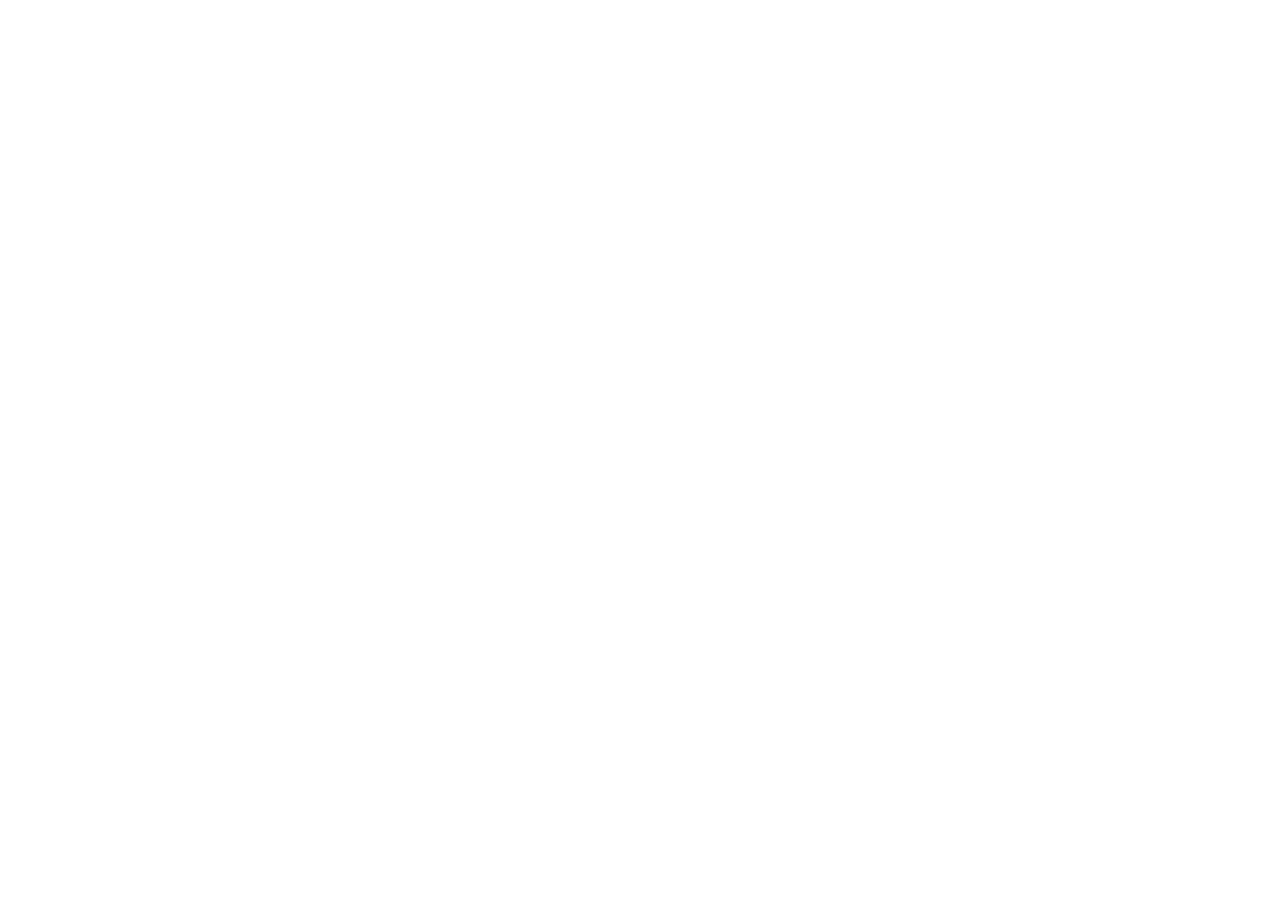
==== index.html @ 87128efd "version initale du projet" ====
<!doctype html>
<html>
<head>
	<title>Bienvenue sur le site web de l'Hôtel de l'Est</title>
	<meta charset="utf-8">
	<link rel="stylesheet" type="text/css" href="css/style.css">
</head>

<body>

</body>
</html>
---- css/style.css ----
body { margin: 0; padding: 0; }

/* DEBUG ------------------------------------- */
.clearfix {
	clear: both;
}
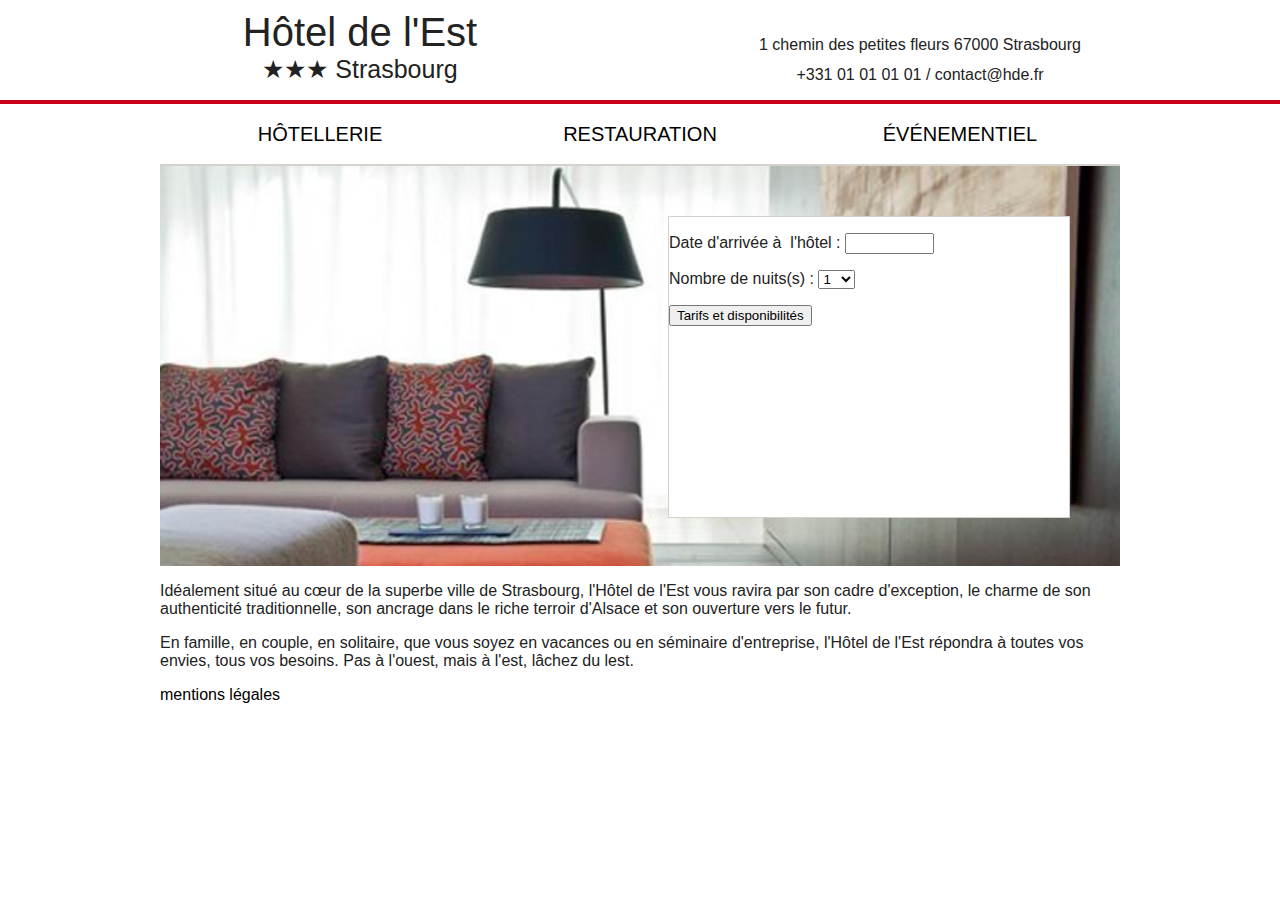
==== commit c627e20a: "idem précédent commit" ====
--- a/index.html
+++ b/index.html
@@ -1,12 +1,79 @@
-<!doctype html>
-<html>
-<head>
-	<title>Bienvenue sur le site web de l'Hôtel de l'Est</title>
-	<meta charset="utf-8">
-	<link rel="stylesheet" type="text/css" href="css/style.css">
-</head>
-
-<body>
-
-</body>
-</html>
+<!doctype html>
+<html>
+<head>
+    <title>Bienvenue sur le site web de l'Hôtel de l'Est</title>
+    <meta charset="utf-8">
+    <link rel="stylesheet" type="text/css" href="css/style.css">
+</head>
+
+<body>
+
+<div id="conteneur">
+
+    <div id="header">
+        <div id="logo">
+            <p id="titre">Hôtel de l'Est</p>
+            <p id="soutitre">★★★ Strasbourg</p>
+            <div id="contact">
+                <p>1 chemin des petites fleurs 67000 Strasbourg</p>
+                <p>+331 01 01 01 01 / contact@hde.fr</p>
+            </div>
+        </div>
+    </div><!-- fin #header -->
+
+    <div id="nav">
+        <ul>
+            <li><a href="#">Hôtellerie</a></li>
+            <li><a href="#">Restauration</a></li>
+            <li><a href="#">Événementiel</a></li>
+        </ul>
+    </div><!-- fin #nav -->
+
+    <div id="bloc">
+        <div id="resa">
+            <form id="kwikbook" name="kwikbook" action="#" method="post">
+                <p>
+                    <label for="date_resa">Date d'arrivée à&nbsp; l'hôtel : </label>
+                    <input rel="required" size="8" value="" id="date_resa" name="date_resa" type="text">
+                </p>
+                    <p>
+                        <label for="nb_nuit_rapide">Nombre de nuits(s) :</label>
+                        <select id="nb_nuit_rapide" name="nb_nuit_rapide">
+                            <option value="1" selected="selected">1</option>
+                            <option value="2">2</option>
+                            <option value="3">3</option>
+                            <option value="4">4</option>
+                            <option value="5">5</option>
+                            <option value="6">6</option>
+                            <option value="7">7</option>
+                            <option value="8">8</option>
+                            <option value="9">9</option>
+                            <option value="10">10</option>
+                        </select>
+                    </p>
+                    <p>
+                        <input value="Tarifs et disponibilités" type="submit">
+                    </p>
+            </form>
+        </div>
+    </div>
+
+    <div id="intro">
+        <p>Idéalement situé au cœur de la superbe ville de Strasbourg, l'Hôtel de l'Est
+            vous ravira par son cadre d'exception, le charme de son authenticité traditionnelle,
+            son ancrage dans le riche terroir d'Alsace et son ouverture vers le futur.</p>
+        <p>En famille, en couple, en solitaire, que vous soyez en vacances ou en séminaire d'entreprise,
+           l'Hôtel de l'Est répondra à toutes vos envies, tous vos besoins. Pas à l'ouest, mais à l'est,
+           lâchez du lest.</p>
+    </div>
+
+    <div id="pied">
+        <p><a href="mentions.html">mentions légales</a></p>
+    </div>
+
+</div><!-- fin #conteneur -->
+
+
+
+</body>
+</html>
--- a/css/style.css
+++ b/css/style.css
@@ -1,6 +1,97 @@
-body { margin: 0; padding: 0; }
-
-/* DEBUG ------------------------------------- */
-.clearfix {
-	clear: both;
-}
+@import url(http://fonts.googleapis.com/css?family=Raleway|Libre+Baskerville);
+
+body { margin: 0; padding: 0; }
+
+body {
+    font-family: sans-serif;
+    font-size: 16px;
+    background-color: #fff;
+    color: #222;
+}
+
+a,
+a:link,
+a:visited {
+    text-decoration: none;
+    color: black;
+}
+
+a:hover,
+a:focus,
+a:active {
+    color: #c80018;
+}
+
+#conteneur {
+    width: 960px;
+    margin: 0 auto;
+    padding-top: 104px;
+}
+
+/* HEADER ------------------------------------ */
+#header {
+    position: absolute;
+    top: 0;
+    left: 0;
+    width: 100%;
+    height: 100px;
+    border-bottom: 4px solid #C80018;
+}
+
+#logo {
+    position: relative;
+    width: 960px;
+    margin: 10px auto 0 auto;
+}
+
+#logo p { margin: 0; padding: 0; width: 400px; text-align: center; }
+
+#titre { font-size: 40px; }
+#soutitre { font-size: 25px; }
+#contact {
+    position: absolute;
+    top: 20px;
+    right: 0;
+    line-height: 30px;
+}
+
+/* NAVIGATION -------------------------------- */
+
+#nav {
+    width: 100%;
+    height: 60px;
+    border-bottom: 2px solid #d4d2cd;
+}
+
+#nav ul, #nav li {
+    margin: 0; padding: 0;
+}
+
+#nav li {
+    float: left;
+    width: 320px;
+    height: 60px;
+    line-height: 60px;
+    text-align: center;
+    text-transform: uppercase;
+    list-style-type: none;
+    font-size: 20px;
+}
+
+/* BLOC -------------------------------------- */
+#bloc {
+    position: relative;
+    height: 400px;
+    background: #f4f4f4 url(../img/chbr11.jpg) 0 0 no-repeat;
+    background-size: cover;
+}
+
+#resa {
+    position: absolute;
+    top: 50px;
+    right: 50px;
+    height: 300px;
+    width: 400px;
+    border: 1px solid #d4d2cd;
+    background-color: #fff;
+}
